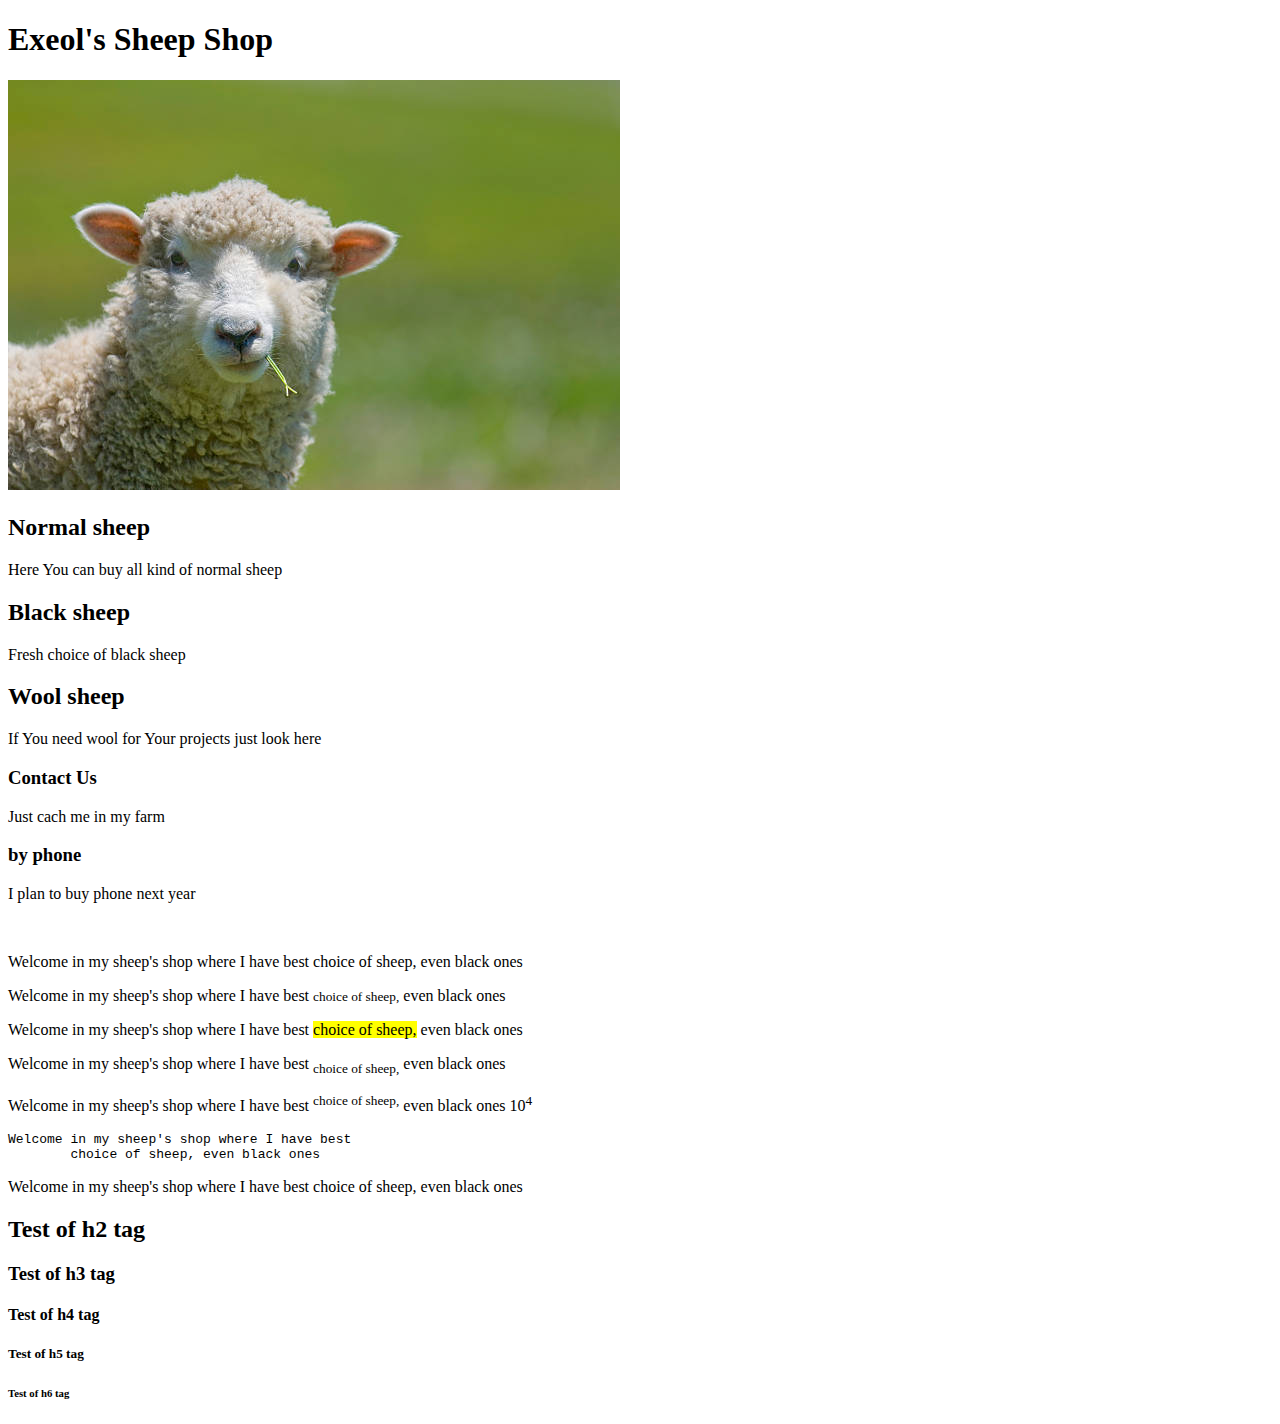
==== index.html @ 235f65f6 "lekcja 9 HTML" ====
<!DOCTYPE html>
<html>
<head>
    <meta charset="UTF-8">
    <meta name="keywords" content="sheep, animal, wool">
    <meta name="description" content="I seel best, most beatifull sheep in Poland">
    <title>lekcja</title>
    <link rel="stylesheet" type="text/css" href="css/main.css">
</head>
<body>
    <h1> Exeol's Sheep Shop</h1>

    <img src="img/sheep1.jpg" alt="normal sheep">
    <br />
    <h2> Normal sheep</h2>
    <p>Here You can buy all kind of normal sheep</p>
    <h2> Black sheep</h2>
    <p> Fresh choice of black sheep</p>
    <h2> Wool sheep</h2>
    <p> If You need wool for Your projects just look here</p>
    <h3> Contact Us</h3>
    <p> Just cach me in my farm</p>
    <h3> by phone</h3>
    <p> I plan to buy phone next year</p>

    <br />





    <p> Welcome in my sheep's shop where I have best
        choice of sheep, even black ones </p>
    <p> Welcome in my sheep's shop where I have best <small>choice of sheep,</small> even black ones </p>
    <p> Welcome in my sheep's shop where I have best <mark>choice of sheep,</mark> even black ones </p>
    <p> Welcome in my sheep's shop where I have best <sub>choice of sheep,</sub> even black ones </p>
    <p> Welcome in my sheep's shop where I have best <sup>choice of sheep,</sup> even black ones 10<sup>4</sup> </p>
    <p> <pre>Welcome in my sheep's shop where I have best
        choice of sheep, even black ones</pre> </p>
    <p> Welcome in my sheep's shop where I have best choice of sheep, even black ones </p>


    <h2> Test of h2 tag</h2>
    <h3> Test of h3 tag</h3>
    <h4> Test of h4 tag</h4>
    <h5> Test of h5 tag</h5>
    <h6> Test of h6 tag</h6>

</body>
</html>
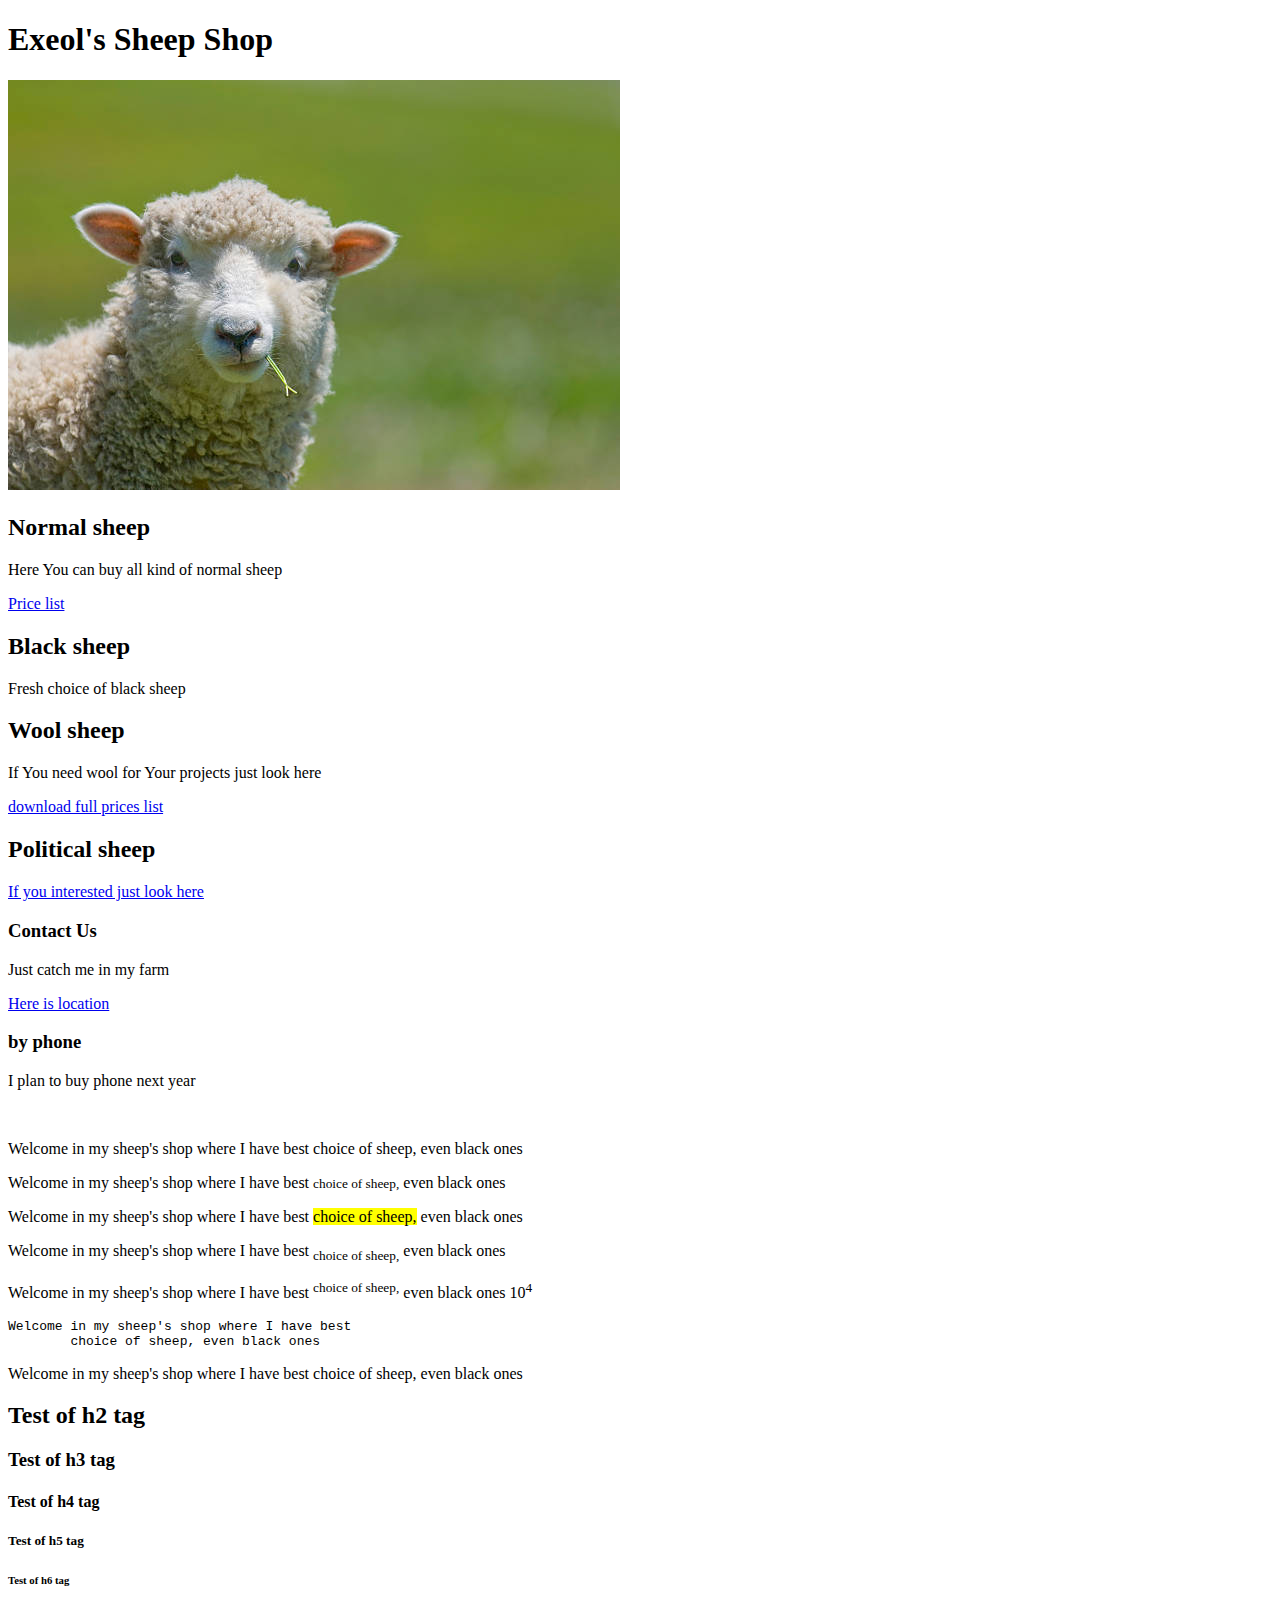
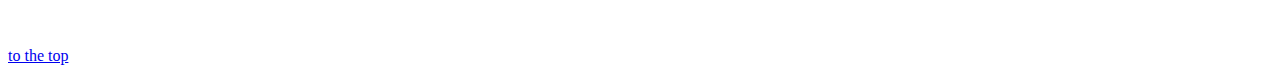
==== commit 62d553f4: "skończona lekcja 10" ====
--- a/index.html
+++ b/index.html
@@ -9,17 +9,23 @@
 </head>
 <body>
     <h1> Exeol's Sheep Shop</h1>
+    <div id="top"></div>
 
     <img src="img/sheep1.jpg" alt="normal sheep">
     <br />
     <h2> Normal sheep</h2>
     <p>Here You can buy all kind of normal sheep</p>
+    <a href="prices/sheepprice.html">Price list</a>
     <h2> Black sheep</h2>
     <p> Fresh choice of black sheep</p>
     <h2> Wool sheep</h2>
     <p> If You need wool for Your projects just look here</p>
+    <a href="download/downloadprices.pdf">download full prices list</a>
+    <h2>Political sheep</h2>
+    <a href="http://www.onet.pl"target="_blank">If you interested just look here</a>
     <h3> Contact Us</h3>
-    <p> Just cach me in my farm</p>
+    <p> Just catch me in my farm</p>
+    <a href="contact.html">Here is location</a>
     <h3> by phone</h3>
     <p> I plan to buy phone next year</p>
 
@@ -45,6 +51,8 @@
     <h4> Test of h4 tag</h4>
     <h5> Test of h5 tag</h5>
     <h6> Test of h6 tag</h6>
-
+<br/>
+<br/>
+    <a href="#top">to the top</a>
 </body>
 </html>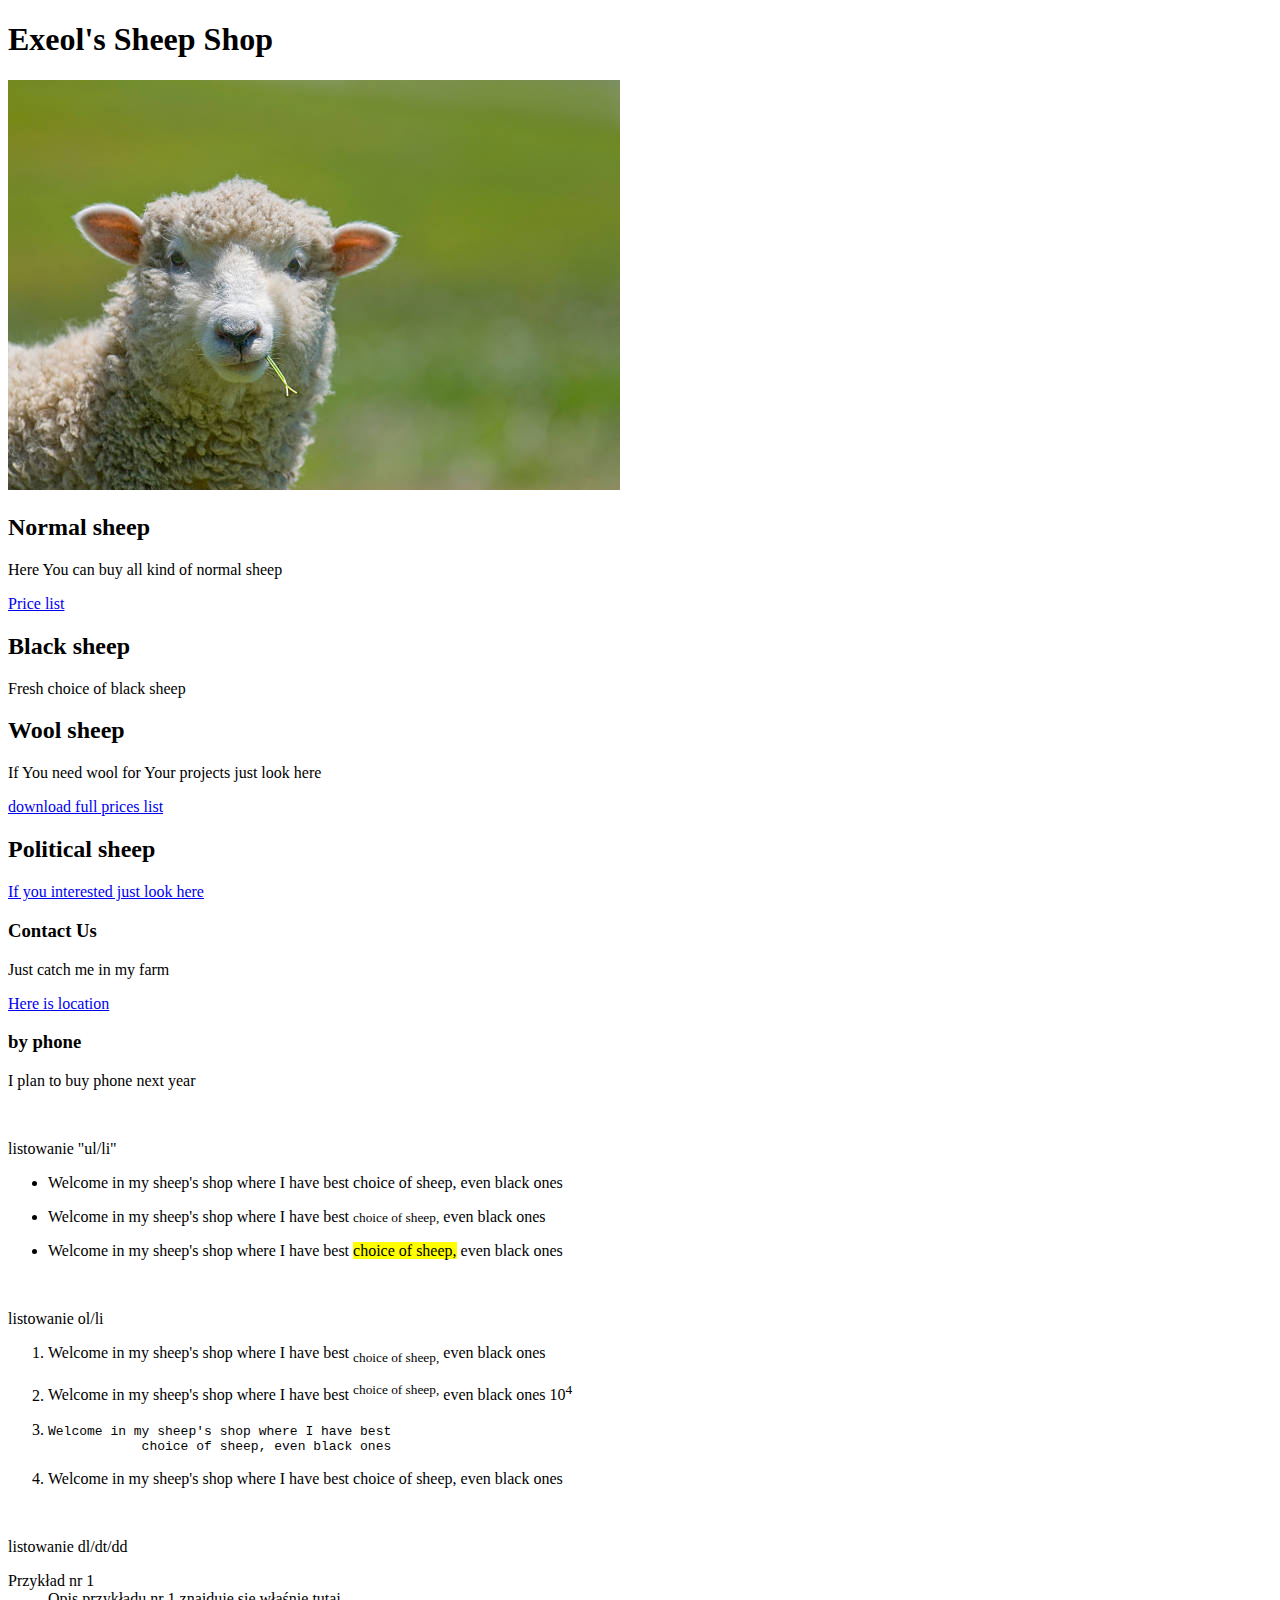
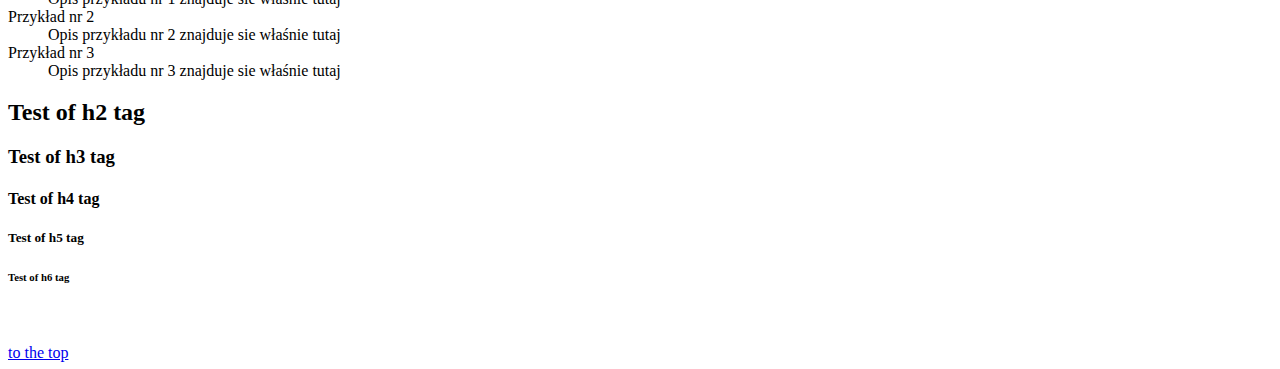
==== commit c5c80084: "skończona lekcja 11" ====
--- a/index.html
+++ b/index.html
@@ -33,18 +33,31 @@
 
 
 
-
-
-    <p> Welcome in my sheep's shop where I have best
-        choice of sheep, even black ones </p>
-    <p> Welcome in my sheep's shop where I have best <small>choice of sheep,</small> even black ones </p>
-    <p> Welcome in my sheep's shop where I have best <mark>choice of sheep,</mark> even black ones </p>
-    <p> Welcome in my sheep's shop where I have best <sub>choice of sheep,</sub> even black ones </p>
-    <p> Welcome in my sheep's shop where I have best <sup>choice of sheep,</sup> even black ones 10<sup>4</sup> </p>
-    <p> <pre>Welcome in my sheep's shop where I have best
-        choice of sheep, even black ones</pre> </p>
-    <p> Welcome in my sheep's shop where I have best choice of sheep, even black ones </p>
-
+    <p>listowanie "ul/li"</p>
+    <ul>
+        <li><p> Welcome in my sheep's shop where I have best choice of sheep, even black ones </p></li>
+        <li><p> Welcome in my sheep's shop where I have best <small>choice of sheep,</small> even black ones </p></li>
+        <li><p> Welcome in my sheep's shop where I have best <mark>choice of sheep,</mark> even black ones </p></li>
+    </ul>
+    <br/>
+    <p>listowanie ol/li</p>
+    <ol>
+        <li><p> Welcome in my sheep's shop where I have best <sub>choice of sheep,</sub> even black ones </p></li>
+        <li><p> Welcome in my sheep's shop where I have best <sup>choice of sheep,</sup> even black ones 10<sup>4</sup> </p></li>
+        <li><p> <pre>Welcome in my sheep's shop where I have best
+            choice of sheep, even black ones</pre> </p></li>
+        <li><p> Welcome in my sheep's shop where I have best choice of sheep, even black ones </p></li>
+    </ol>
+    <br/>
+    <p>listowanie dl/dt/dd</p>
+    <dl></dl>
+    <dp> Przykład nr 1  </dp>
+    <dd>Opis przykładu nr 1 znajduje sie właśnie tutaj</dd>
+    <dp> Przykład nr 2  </dp>
+    <dd>Opis przykładu nr 2 znajduje sie właśnie tutaj</dd>
+    <dp> Przykład nr 3  </dp>
+    <dd>Opis przykładu nr 3 znajduje sie właśnie tutaj</dd>
+    </dl>
 
     <h2> Test of h2 tag</h2>
     <h3> Test of h3 tag</h3>
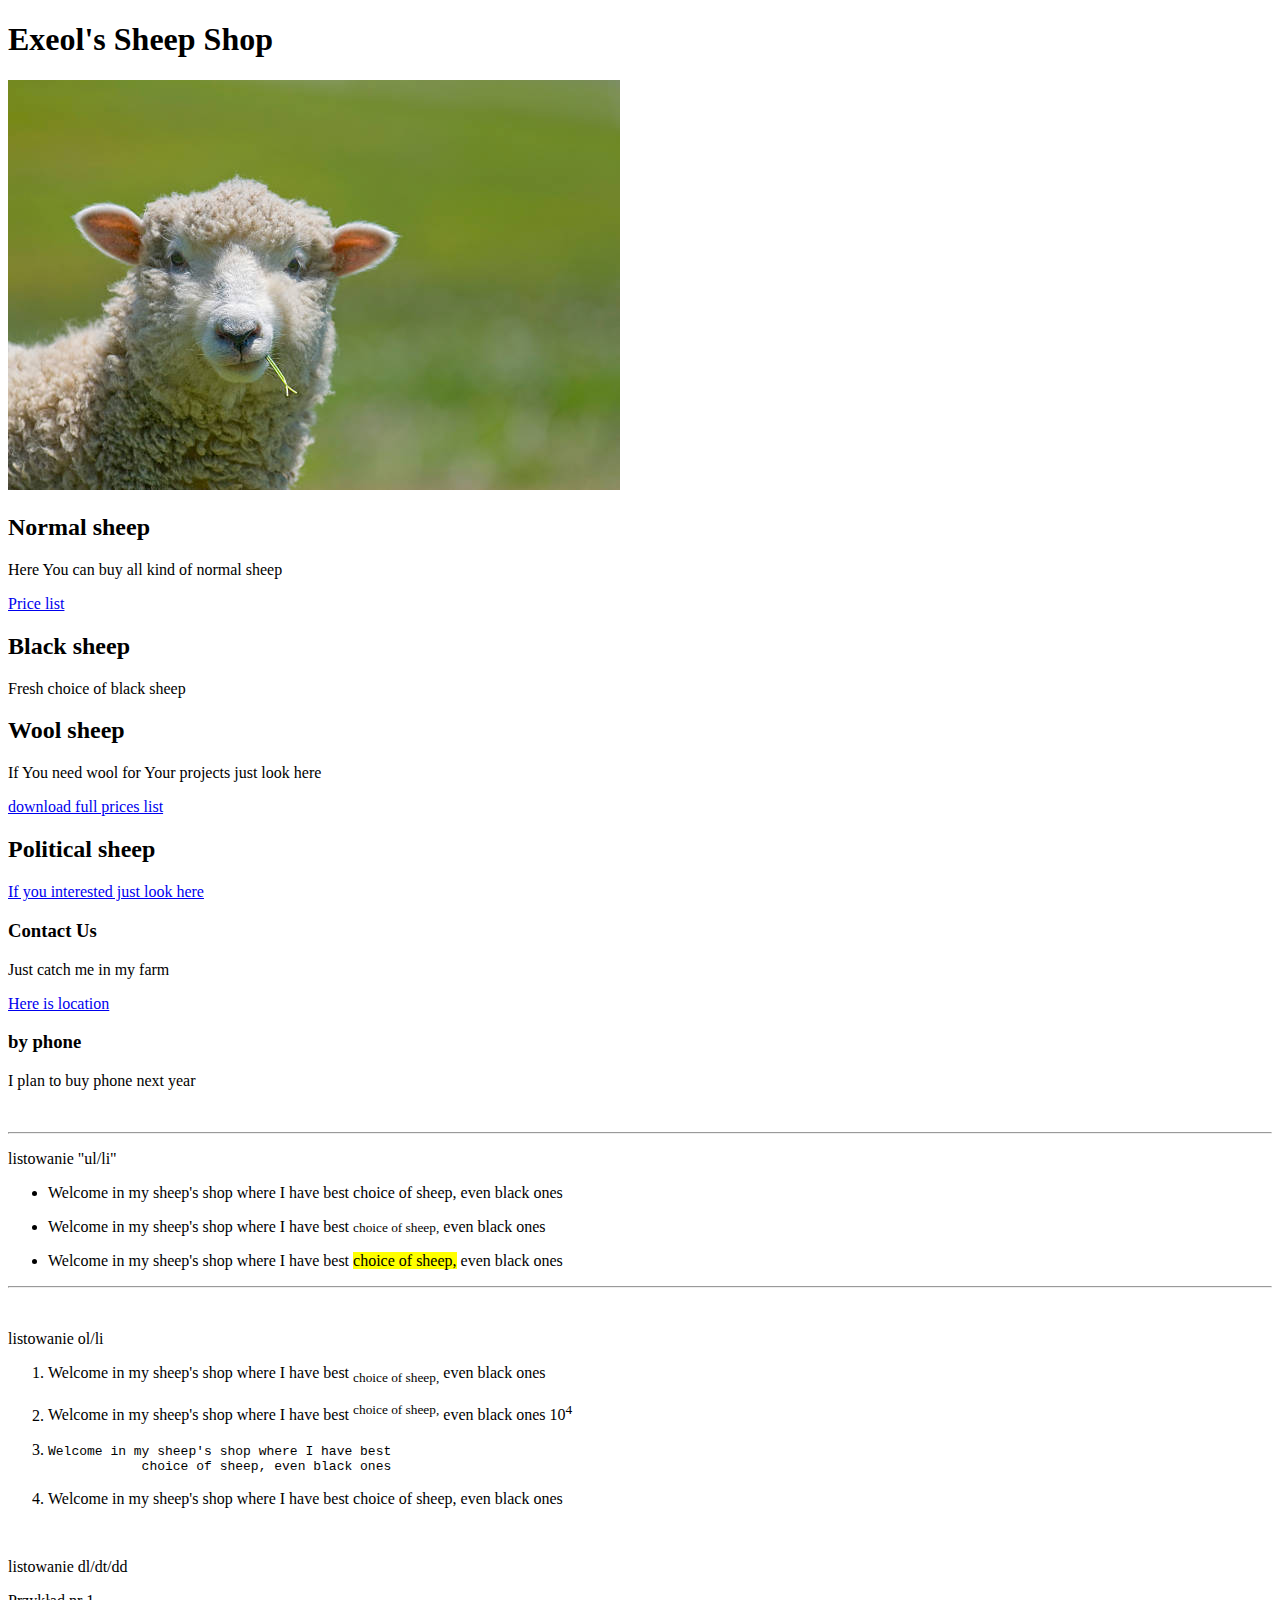
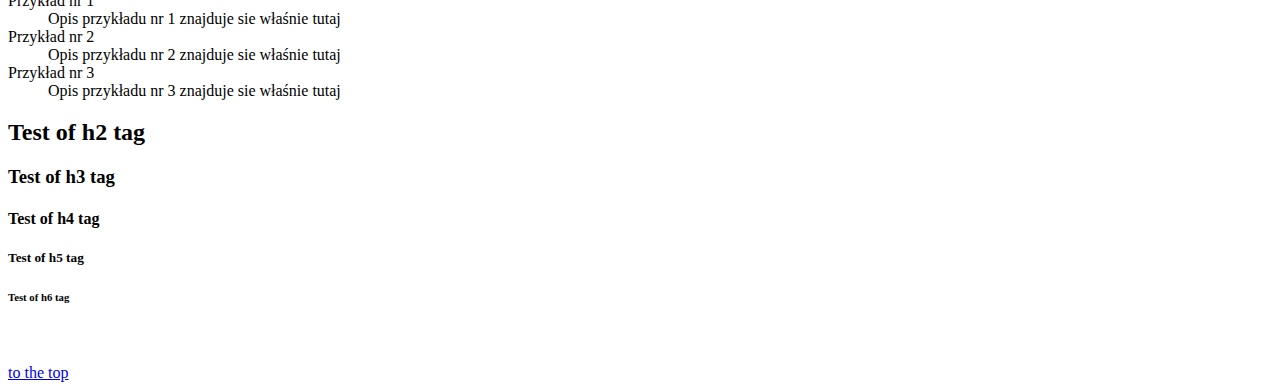
==== commit 3651fba4: "skończona lekcja 12" ====
--- a/index.html
+++ b/index.html
@@ -21,8 +21,11 @@
     <h2> Wool sheep</h2>
     <p> If You need wool for Your projects just look here</p>
     <a href="download/downloadprices.pdf">download full prices list</a>
+
+    <!-- jak wstawić link do zewnętrznej strony-->
     <h2>Political sheep</h2>
     <a href="http://www.onet.pl"target="_blank">If you interested just look here</a>
+
     <h3> Contact Us</h3>
     <p> Just catch me in my farm</p>
     <a href="contact.html">Here is location</a>
@@ -32,13 +35,15 @@
     <br />
 
 
-
+        <hr>
     <p>listowanie "ul/li"</p>
     <ul>
         <li><p> Welcome in my sheep's shop where I have best choice of sheep, even black ones </p></li>
         <li><p> Welcome in my sheep's shop where I have best <small>choice of sheep,</small> even black ones </p></li>
         <li><p> Welcome in my sheep's shop where I have best <mark>choice of sheep,</mark> even black ones </p></li>
     </ul>
+        <hr>
+
     <br/>
     <p>listowanie ol/li</p>
     <ol>
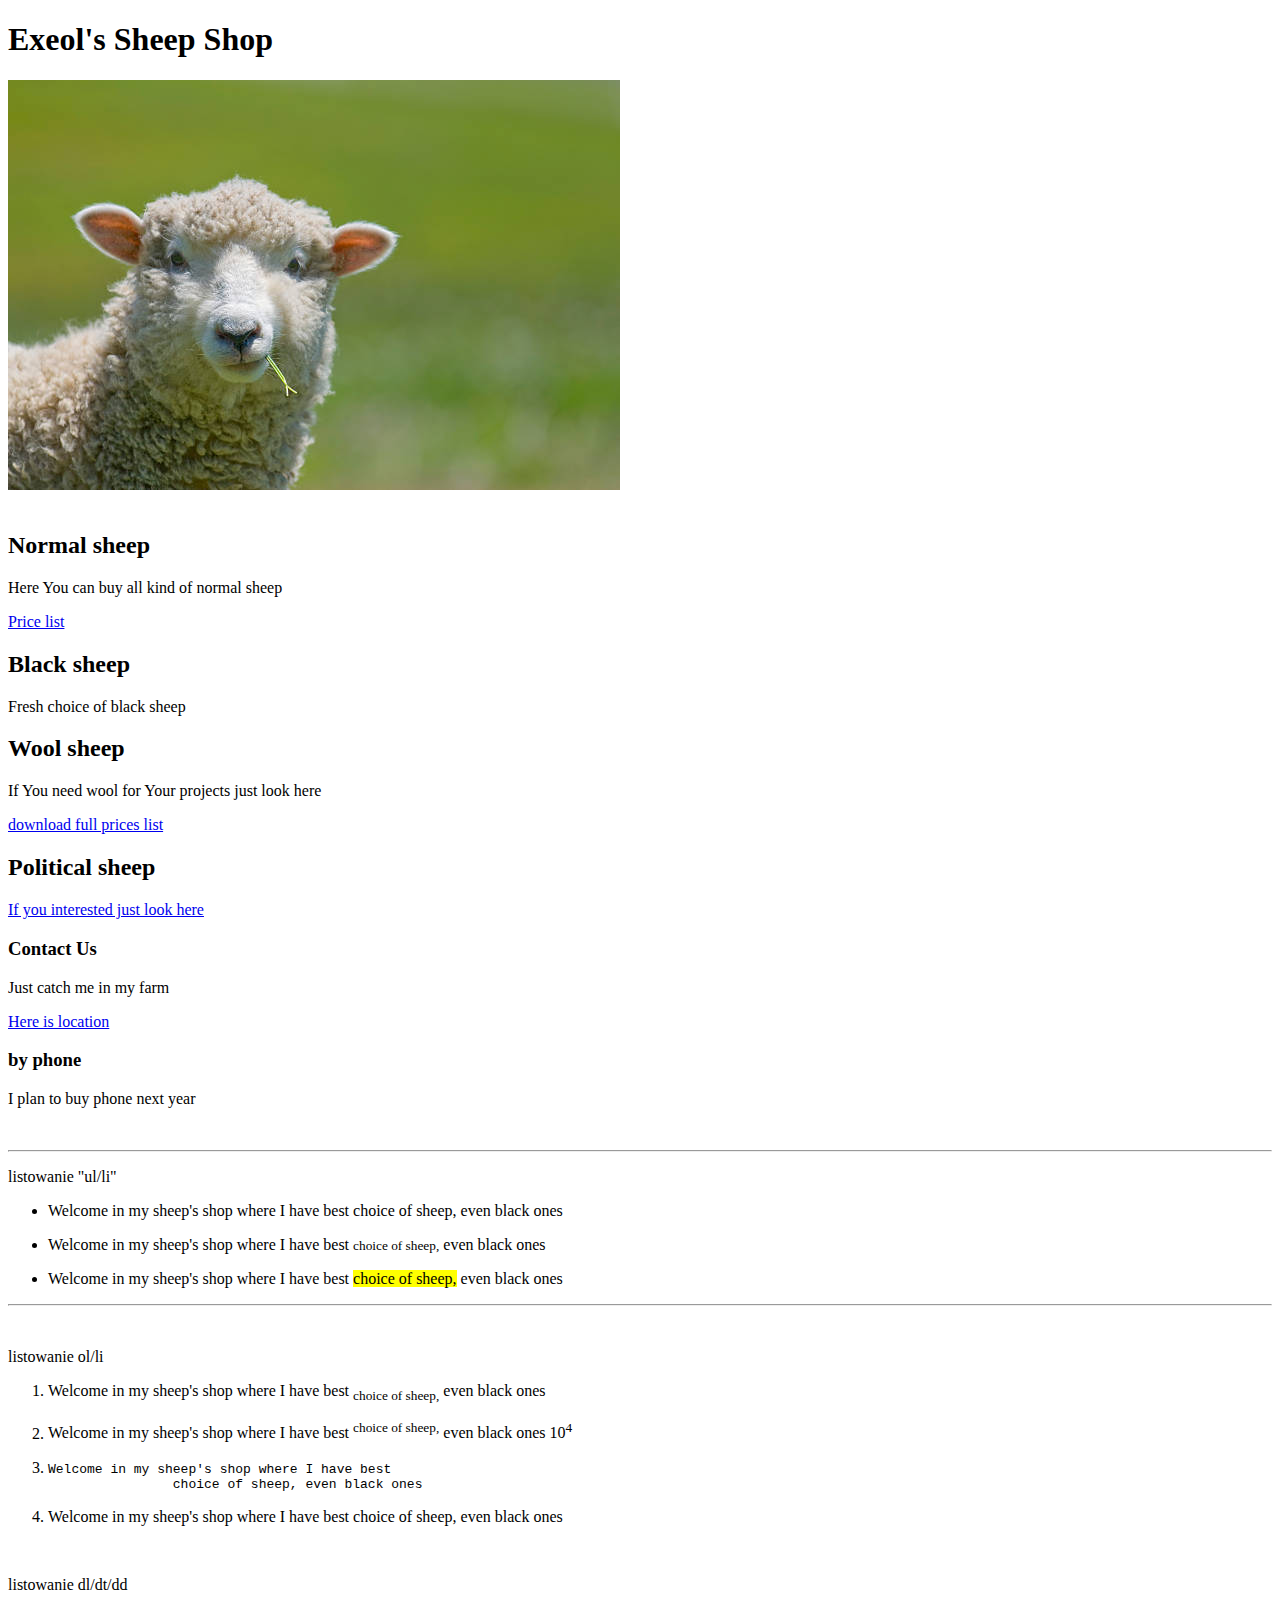
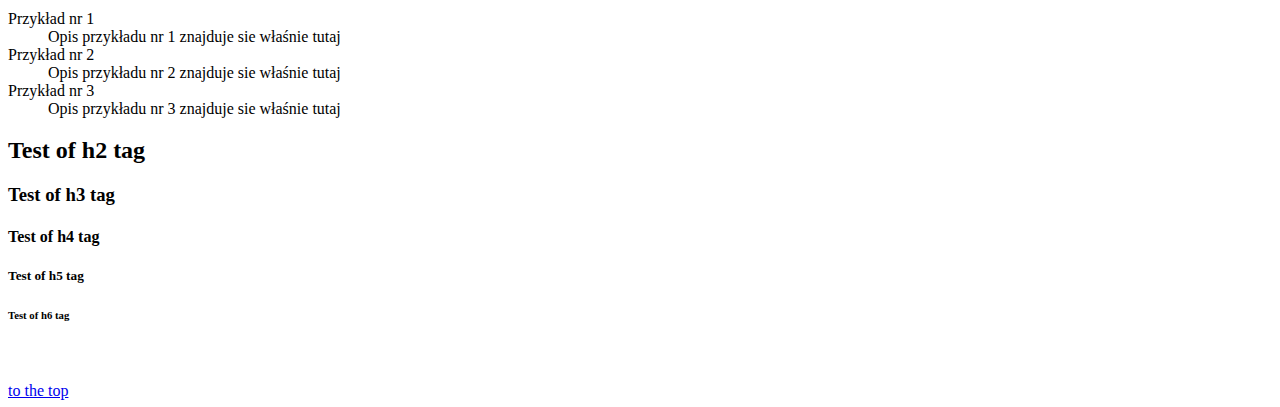
==== commit dd60c7e8: "skończona lekcja 13" ====
--- a/index.html
+++ b/index.html
@@ -12,63 +12,75 @@
     <div id="top"></div>
 
     <img src="img/sheep1.jpg" alt="normal sheep">
-    <br />
-    <h2> Normal sheep</h2>
-    <p>Here You can buy all kind of normal sheep</p>
-    <a href="prices/sheepprice.html">Price list</a>
-    <h2> Black sheep</h2>
-    <p> Fresh choice of black sheep</p>
-    <h2> Wool sheep</h2>
-    <p> If You need wool for Your projects just look here</p>
-    <a href="download/downloadprices.pdf">download full prices list</a>
+    <div>
+        <br />
+        <h2> Normal sheep</h2>
+        <p>Here You can buy all kind of normal sheep</p>
+        <a href="prices/sheepprice.html">Price list</a>
+        <h2> Black sheep</h2>
+        <p> Fresh choice of black sheep</p>
+        <h2> Wool sheep</h2>
+        <p> If You need wool for Your projects just look here</p>
+        <a href="download/downloadprices.pdf">download full prices list</a>
 
-    <!-- jak wstawić link do zewnętrznej strony-->
-    <h2>Political sheep</h2>
-    <a href="http://www.onet.pl"target="_blank">If you interested just look here</a>
+        <!-- jak wstawić link do zewnętrznej strony-->
+        <h2>Political sheep</h2>
+        <a href="http://www.onet.pl"target="_blank">If you interested just look here</a>
+    </div>
 
-    <h3> Contact Us</h3>
-    <p> Just catch me in my farm</p>
-    <a href="contact.html">Here is location</a>
-    <h3> by phone</h3>
-    <p> I plan to buy phone next year</p>
+    <div>
+        <h3> Contact Us</h3>
+        <p> Just catch me in my farm</p>
+        <a href="contact.html">Here is location</a>
+        <h3> by phone</h3>
+        <p> I plan to buy phone next year</p>
 
-    <br />
+        <br />
+    </div>
 
+    <div>
+        <hr>
+        <p>listowanie "ul/li"</p>
+        <ul>
+            <li><p> Welcome in my sheep's shop where I have best choice of sheep, even black ones </p></li>
+            <li><p> Welcome in my sheep's shop where I have best <small>choice of sheep,</small> even black ones </p></li>
+            <li><p> Welcome in my sheep's shop where I have best <mark>choice of sheep,</mark> even black ones </p></li>
+        </ul>
+    <hr>
+    </div>
 
-        <hr>
-    <p>listowanie "ul/li"</p>
-    <ul>
-        <li><p> Welcome in my sheep's shop where I have best choice of sheep, even black ones </p></li>
-        <li><p> Welcome in my sheep's shop where I have best <small>choice of sheep,</small> even black ones </p></li>
-        <li><p> Welcome in my sheep's shop where I have best <mark>choice of sheep,</mark> even black ones </p></li>
-    </ul>
-        <hr>
+    <div>
+        <br/>
+        <p>listowanie ol/li</p>
+        <ol>
+            <li><p> Welcome in my sheep's shop where I have best <sub>choice of sheep,</sub> even black ones </p></li>
+            <li><p> Welcome in my sheep's shop where I have best <sup>choice of sheep,</sup> even black ones 10<sup>4</sup> </p></li>
+            <li><p> <pre>Welcome in my sheep's shop where I have best
+                choice of sheep, even black ones</pre> </p></li>
+            <li><p> Welcome in my sheep's shop where I have best choice of sheep, even black ones </p></li>
+        </ol>
+        <br/>
+    </div>
 
-    <br/>
-    <p>listowanie ol/li</p>
-    <ol>
-        <li><p> Welcome in my sheep's shop where I have best <sub>choice of sheep,</sub> even black ones </p></li>
-        <li><p> Welcome in my sheep's shop where I have best <sup>choice of sheep,</sup> even black ones 10<sup>4</sup> </p></li>
-        <li><p> <pre>Welcome in my sheep's shop where I have best
-            choice of sheep, even black ones</pre> </p></li>
-        <li><p> Welcome in my sheep's shop where I have best choice of sheep, even black ones </p></li>
-    </ol>
-    <br/>
-    <p>listowanie dl/dt/dd</p>
-    <dl></dl>
-    <dp> Przykład nr 1  </dp>
-    <dd>Opis przykładu nr 1 znajduje sie właśnie tutaj</dd>
-    <dp> Przykład nr 2  </dp>
-    <dd>Opis przykładu nr 2 znajduje sie właśnie tutaj</dd>
-    <dp> Przykład nr 3  </dp>
-    <dd>Opis przykładu nr 3 znajduje sie właśnie tutaj</dd>
-    </dl>
+    <div>
+        <p>listowanie dl/dt/dd</p>
+        <dl></dl>
+        <dp> Przykład nr 1  </dp>
+        <dd>Opis przykładu nr 1 znajduje sie właśnie tutaj</dd>
+        <dp> Przykład nr 2  </dp>
+        <dd>Opis przykładu nr 2 znajduje sie właśnie tutaj</dd>
+        <dp> Przykład nr 3  </dp>
+        <dd>Opis przykładu nr 3 znajduje sie właśnie tutaj</dd>
+        </dl>
+    </div>
 
-    <h2> Test of h2 tag</h2>
-    <h3> Test of h3 tag</h3>
-    <h4> Test of h4 tag</h4>
-    <h5> Test of h5 tag</h5>
-    <h6> Test of h6 tag</h6>
+    <div>
+        <h2> Test of h2 tag</h2>
+        <h3> Test of h3 tag</h3>
+        <h4> Test of h4 tag</h4>
+        <h5> Test of h5 tag</h5>
+        <h6> Test of h6 tag</h6>
+    </div>
 <br/>
 <br/>
     <a href="#top">to the top</a>
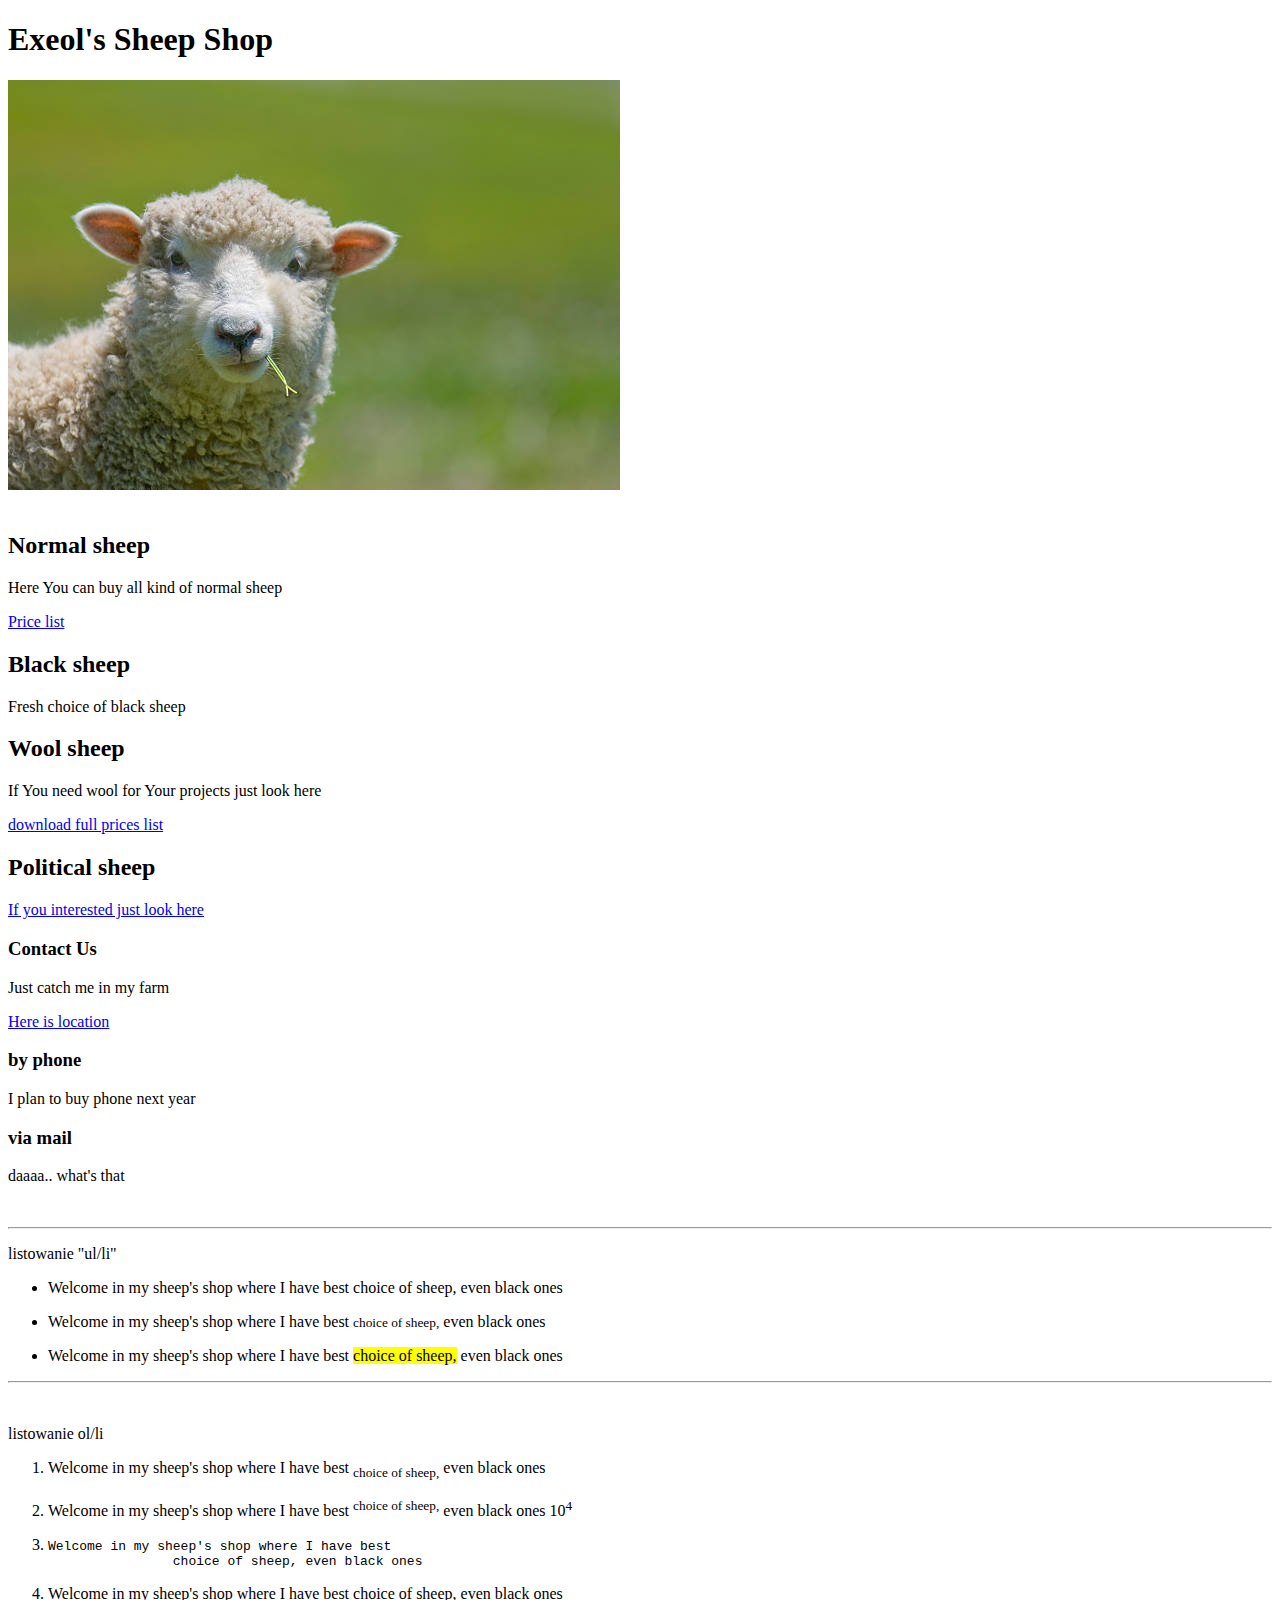
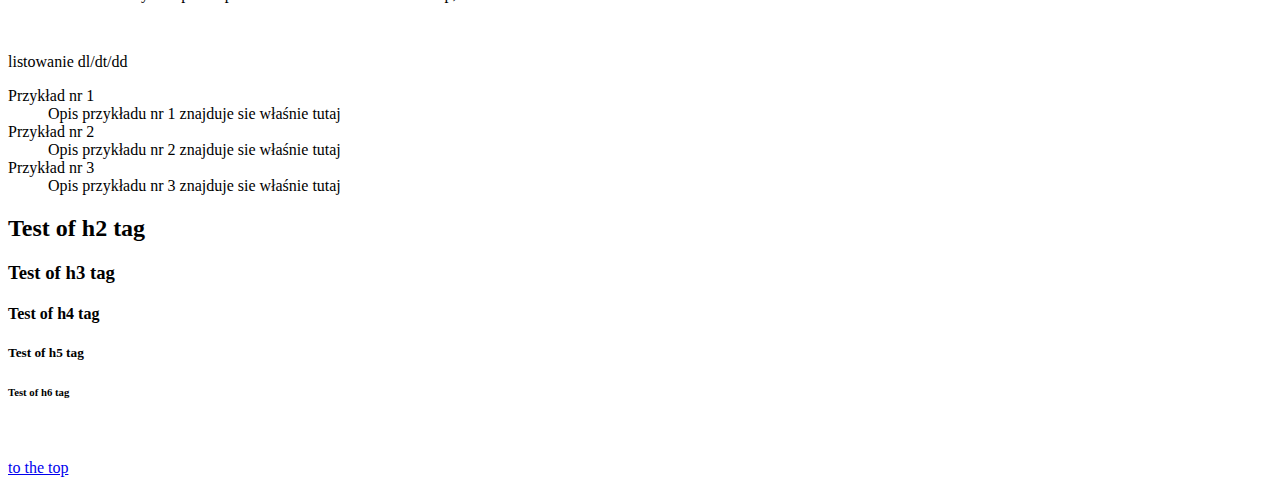
==== commit f78fbe1f: "skończona lekcja 15" ====
--- a/index.html
+++ b/index.html
@@ -12,7 +12,8 @@
     <div id="top"></div>
 
     <img src="img/sheep1.jpg" alt="normal sheep">
-    <div>
+
+    <div id="important">
         <br />
         <h2> Normal sheep</h2>
         <p>Here You can buy all kind of normal sheep</p>
@@ -28,17 +29,28 @@
         <a href="http://www.onet.pl"target="_blank">If you interested just look here</a>
     </div>
 
-    <div>
-        <h3> Contact Us</h3>
-        <p> Just catch me in my farm</p>
-        <a href="contact.html">Here is location</a>
-        <h3> by phone</h3>
-        <p> I plan to buy phone next year</p>
+    <div id="contact-us">
+
+        <div class="contact-method">
+            <h3> Contact Us</h3>
+            <p> Just catch me in my farm</p>
+            <a href="contact.html">Here is location</a>
+        </div>
+
+        <div class="contact-method">
+            <h3> by phone</h3>
+            <p> I plan to buy phone next year</p>
+        </div>
+
+        <div class="contact-method">
+            <h3> via mail</h3>
+            <p> daaaa.. what's that</p>
+        </div>
 
         <br />
     </div>
 
-    <div>
+    <div id="list1">
         <hr>
         <p>listowanie "ul/li"</p>
         <ul>
@@ -49,7 +61,7 @@
     <hr>
     </div>
 
-    <div>
+    <div id="list2">
         <br/>
         <p>listowanie ol/li</p>
         <ol>
@@ -62,7 +74,7 @@
         <br/>
     </div>
 
-    <div>
+    <div id="list3">
         <p>listowanie dl/dt/dd</p>
         <dl></dl>
         <dp> Przykład nr 1  </dp>
@@ -74,7 +86,7 @@
         </dl>
     </div>
 
-    <div>
+    <div id="tagtest">
         <h2> Test of h2 tag</h2>
         <h3> Test of h3 tag</h3>
         <h4> Test of h4 tag</h4>
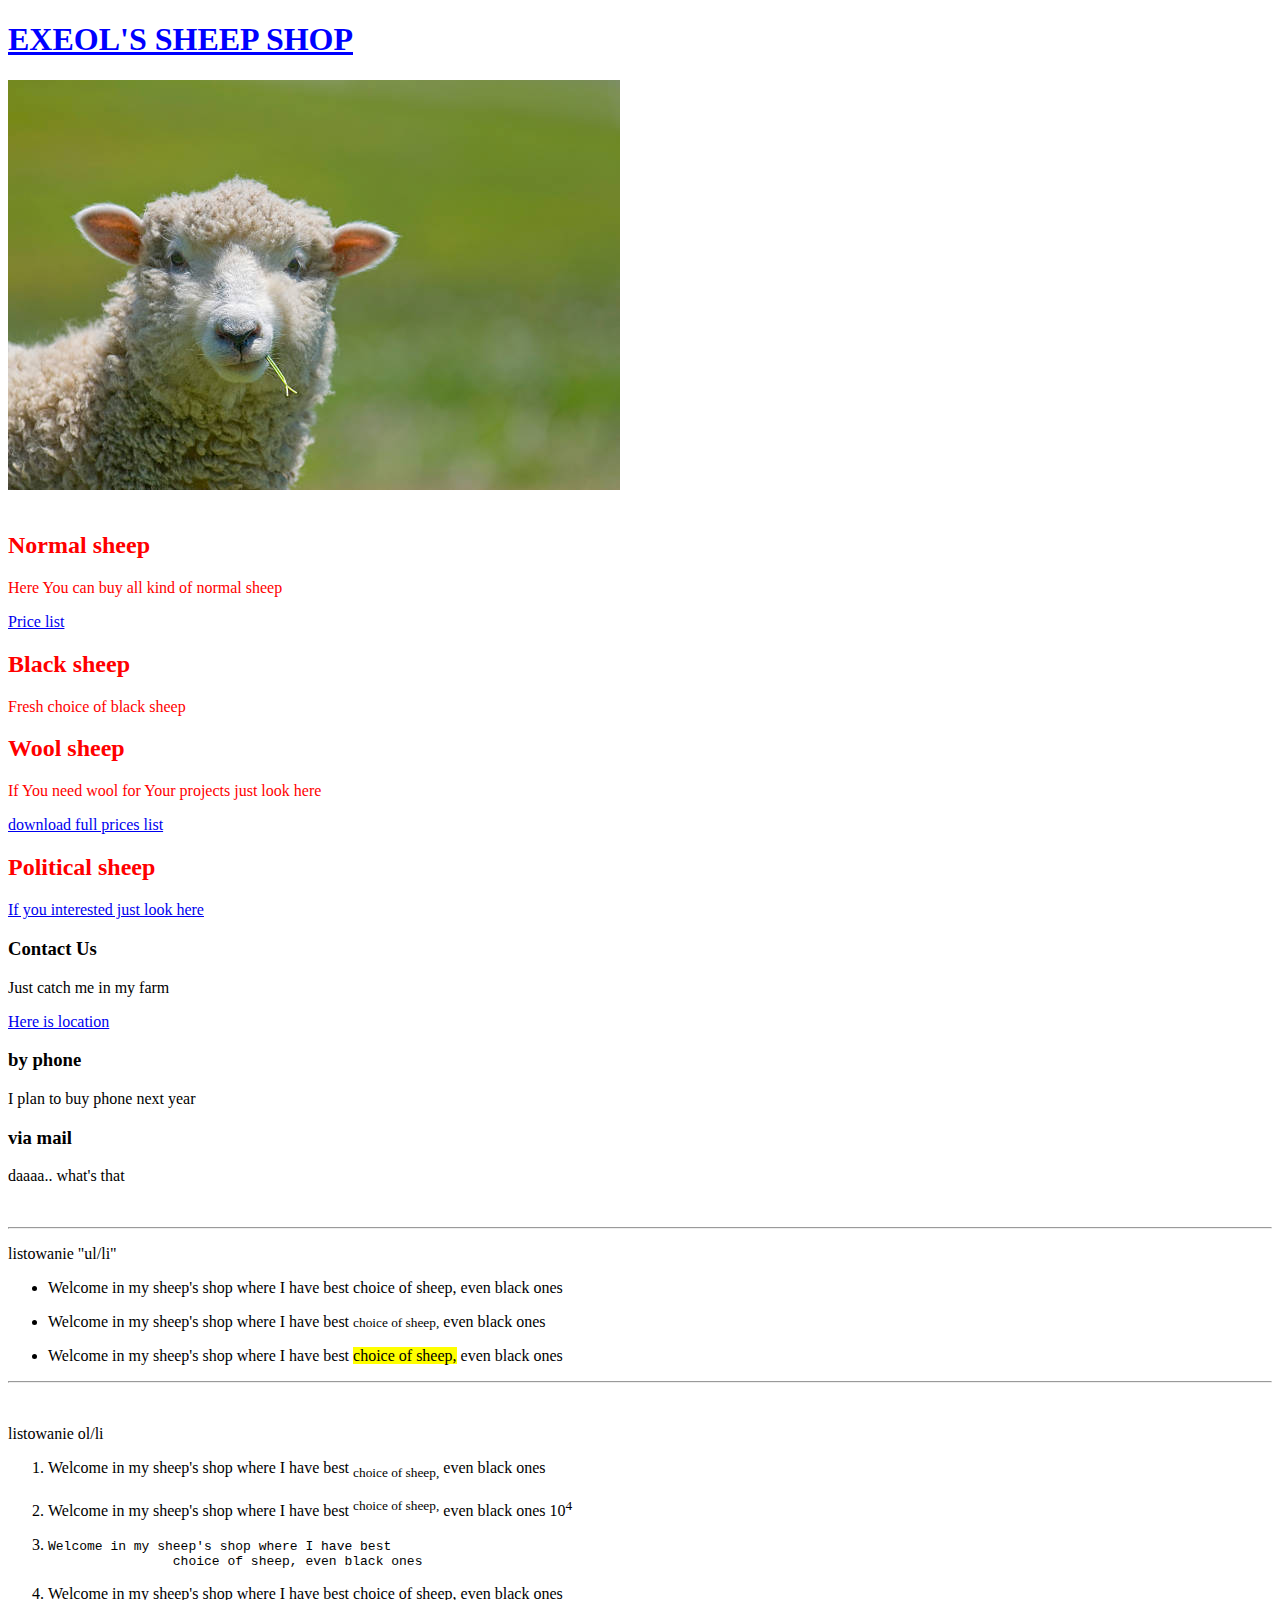
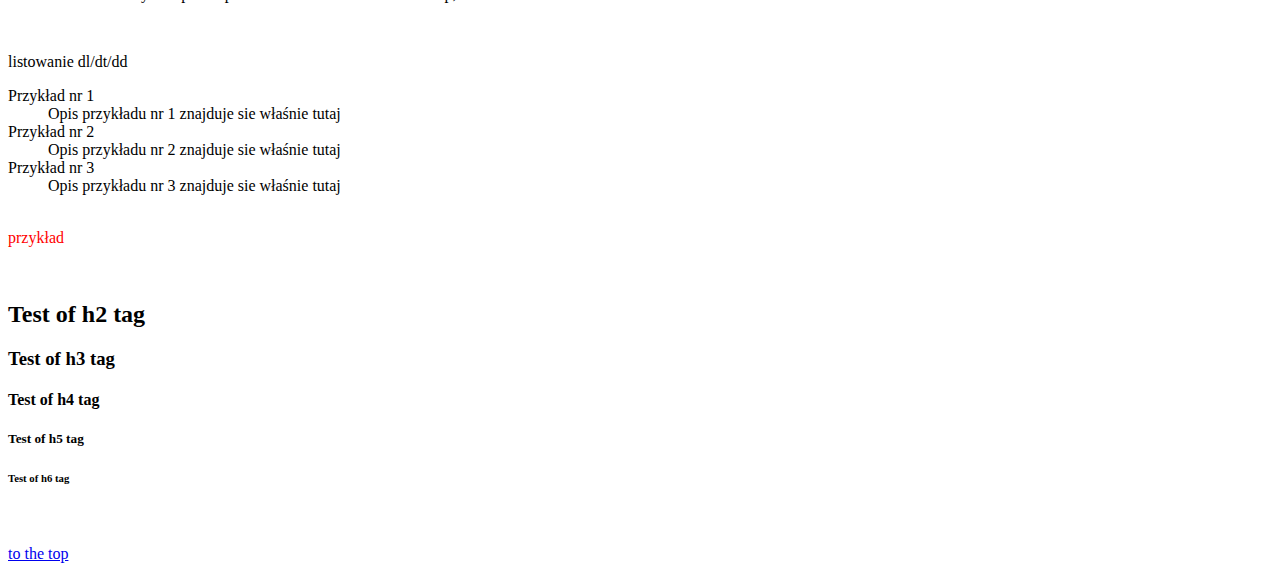
==== commit 7eceda2c: "skończona lekcja 15" ====
--- a/index.html
+++ b/index.html
@@ -6,6 +6,19 @@
     <meta name="description" content="I seel best, most beatifull sheep in Poland">
     <title>lekcja</title>
     <link rel="stylesheet" type="text/css" href="css/main.css">
+
+    <!-- metoda CSS implementowania stylu do przykłądowego id important-->
+    <style>
+        #important {
+            color: red;
+
+        }
+
+
+
+    </style>
+
+
 </head>
 <body>
     <h1> Exeol's Sheep Shop</h1>
@@ -86,6 +99,11 @@
         </dl>
     </div>
 
+    <!-- CSS inline style-->
+    <br/>
+    <p style="color: red">przykład</p>
+    <br/>
+
     <div id="tagtest">
         <h2> Test of h2 tag</h2>
         <h3> Test of h3 tag</h3>
--- a/css/main.css
+++ b/css/main.css
@@ -0,0 +1,8 @@
+h1{
+    color: blue;
+    text-decoration: underline;
+    text-transform: uppercase;
+
+
+
+}